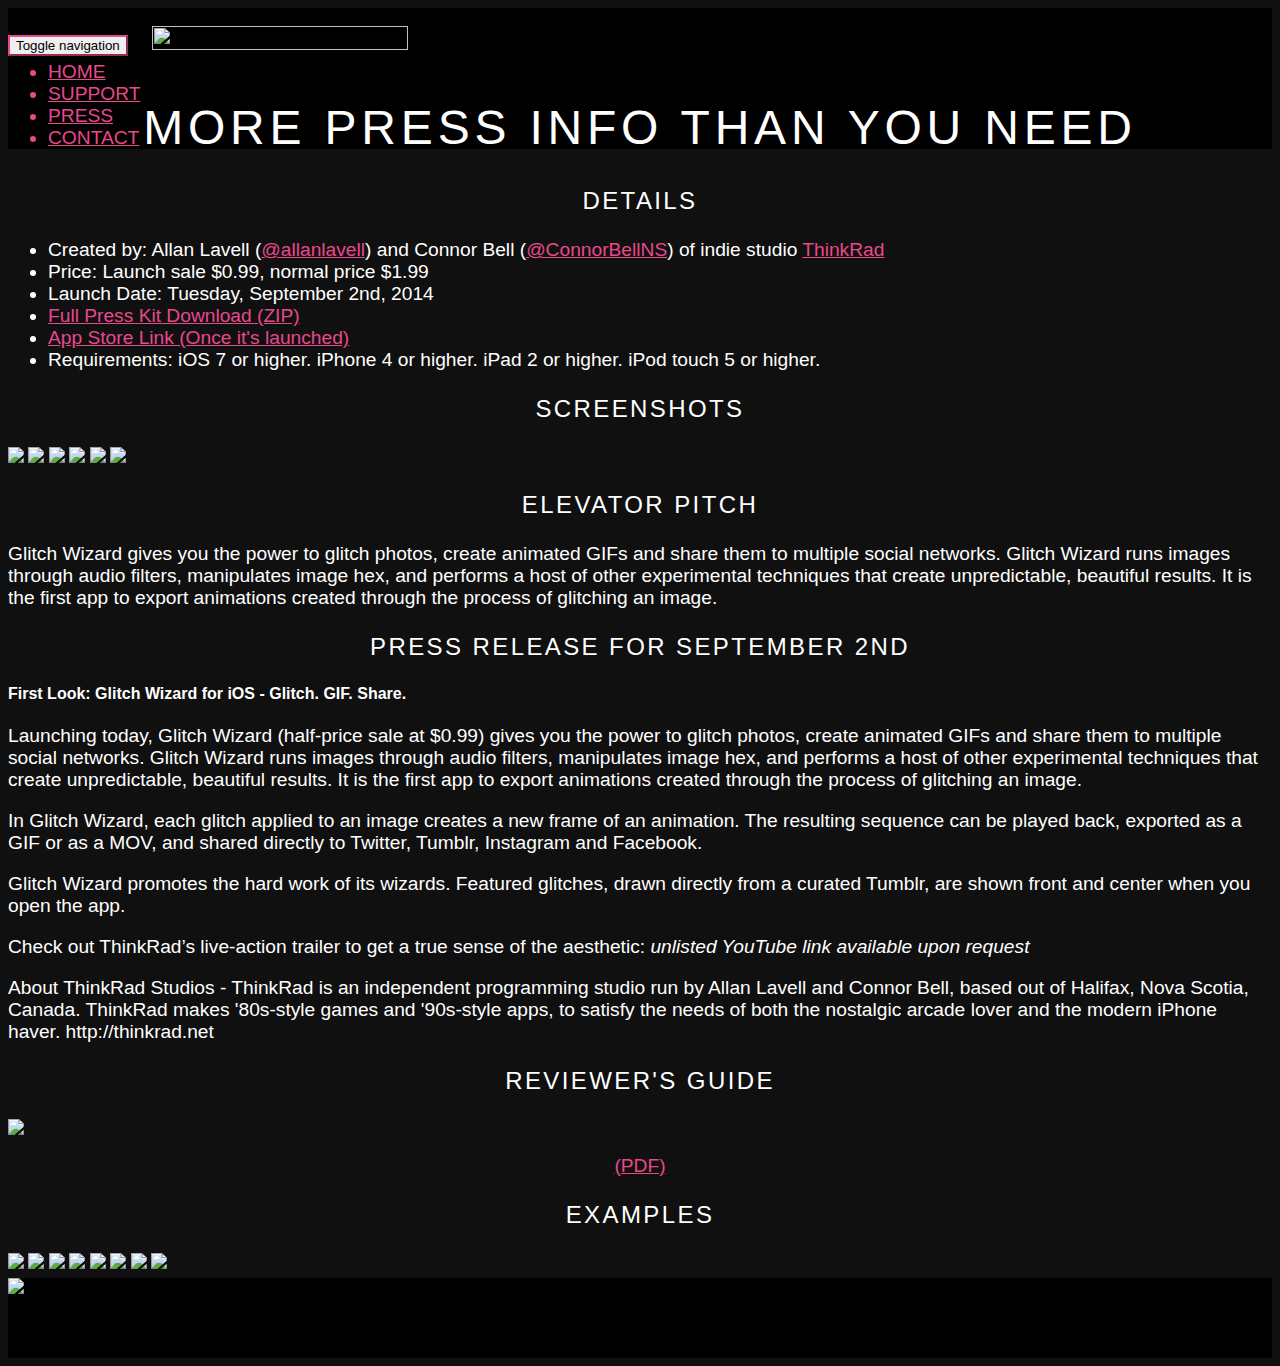
==== press/index.html @ 13896136 "Fix up support page" ====
<!DOCTYPE html>
<html lang="en">
  <head>
    <meta charset="utf-8">
    <title>Glitch Wizard</title>
    <link rel="stylesheet" href="../vendor/bootstrap/css/bootstrap.css">
    <link rel="stylesheet" href="../css/styles.css">
    <meta name="viewport" content="width=device-width, initial-scale=1, maximum-scale=1, user-scalable=no">
    
    <script>
        (function(i,s,o,g,r,a,m){i['GoogleAnalyticsObject']=r;i[r]=i[r]||function(){
        (i[r].q=i[r].q||[]).push(arguments)},i[r].l=1*new Date();a=s.createElement(o),
        m=s.getElementsByTagName(o)[0];a.async=1;a.src=g;m.parentNode.insertBefore(a,m)
        })(window,document,'script','//www.google-analytics.com/analytics.js','ga');

        ga('create', 'UA-40310827-3', 'auto');
        ga('send', 'pageview');
    </script>
  </head>

  <body>
    <header>
      <nav class="navbar navbar-default" role="navigation">
        <div class="container-fluid">
          <!-- Brand and toggle get grouped for better mobile display -->
          <div class="navbar-header">
            <button type="button" class="navbar-toggle collapsed" data-toggle="collapse" data-target="#bs-example-navbar-collapse-1">
              <span class="sr-only">Toggle navigation</span>
              <span class="icon-bar"></span>
              <span class="icon-bar"></span>
              <span class="icon-bar"></span>
            </button>
            <img id="logo" src="../images/logo.png">
          </div>

          <!-- Collect the nav links, forms, and other content for toggling -->
          <div class="collapse navbar-collapse" id="bs-example-navbar-collapse-1">     
            <ul class="nav navbar-nav navbar-right">
              <li><a href="/">Home</a></li>
              <li><a href="/support/">Support</a></li>
              <li><a href="/press/">Press</a></li>
              <li><a href="mailto:glitchwizardapp@gmail.com">Contact</a></li>
            </ul>
          </div><!-- /.navbar-collapse -->
        </div><!-- /.container-fluid -->
      </nav>
    </header>
    
    <section class="container">
      <div class="row">
        <h1>more press info than you need</h1>
        <div class="col-md-4">
          <h3>Details</h3>
          <ul>
            <li><b>Created by:</b> Allan Lavell (<a href="https://twitter.com/@allanlavell" target="_blank">@allanlavell</a>) and Connor Bell (<a href="https://twitter.com/@connorbellns" target="_blank">@ConnorBellNS</a>) of indie studio <a href="http://thinkrad.net">ThinkRad</a></li>
            <li><b>Price</b>: Launch sale $0.99, normal price $1.99</li> 
            <li><b>Launch Date</b>: Tuesday, September 2nd, 2014</li> 
            <li><b><a href="http://www.glitchwizard.com/presskit.zip">Full Press Kit Download (ZIP)</a></b> </li> 
            <li><b><a href="https://itunes.apple.com/app/id904640439">App Store Link (Once it's launched)</a></b> </li> 
            <li><b>Requirements</b>: iOS 7 or higher. iPhone 4 or higher. iPad 2 or higher. iPod touch 5 or higher. </li> 
          </ul>
          
          <h3>Screenshots</h3>
          <img class="press-screenshot" src="GlitchWizardPressKit/Screenshots/featured.jpg">
          <img class="press-screenshot" src="GlitchWizardPressKit/Screenshots/featured_closeup.jpg">
          <img class="press-screenshot" src="GlitchWizardPressKit/Screenshots/glitch.jpg">
          <img class="press-screenshot" src="GlitchWizardPressKit/Screenshots/my_glitches.jpg">
          <img class="press-screenshot" src="GlitchWizardPressKit/Screenshots/share.jpg">
          <img class="press-screenshot" src="GlitchWizardPressKit/Screenshots/iPhones.jpg">
          

      
          
        </div>
        
        
        <div class="col-md-5">          
          <h3>Elevator Pitch</h3>
          <p>Glitch Wizard gives you the power to glitch photos, create animated GIFs and share them to multiple social networks. Glitch Wizard runs images through audio filters, manipulates image hex, and performs a host of other experimental techniques that create unpredictable, beautiful results. It is the first app to export animations created through the process of glitching an image.</p>
          
          <h3>Press Release for september 2nd</h3>
          
          <h4>First Look: Glitch Wizard for iOS - Glitch. GIF. Share.</h4>
          
          <p>Launching today, Glitch Wizard (half-price sale at $0.99) gives you the power to glitch photos, create animated GIFs and share them to multiple social networks. Glitch Wizard runs images through audio filters, manipulates image hex, and performs a host of other experimental techniques that create unpredictable, beautiful results. It is the first app to export animations created through the process of glitching an image.</p>
          
          <p>In Glitch Wizard, each glitch applied to an image creates a new frame of an animation. The resulting sequence can be played back, exported as a GIF or as a MOV, and shared directly to Twitter, Tumblr, Instagram and Facebook.</p>
          
          <p>Glitch Wizard promotes the hard work of its wizards. Featured glitches, drawn directly from a curated Tumblr, are shown front and center when you open the app.</p>
          <p>Check out ThinkRad’s live-action trailer to get a true sense of the aesthetic: <em>unlisted YouTube link available upon request</em></p>
          
          <p><b>About ThinkRad Studios -</b> ThinkRad is an independent programming studio run by Allan Lavell and Connor Bell, based out of Halifax, Nova Scotia, Canada. ThinkRad makes '80s-style games and '90s-style apps, to satisfy the needs of both the nostalgic arcade lover and the modern iPhone haver. http://thinkrad.net</p>
          
          <!--
          <h3>A brief history of g wiz</h3>
          <p>Have you ever thought about how much your iPhone kind of feels like a phaser? That's all that Allan Lavell could think about after buying his first iPhone in  the summer of 2013. He coudn't stop imagining that he could shoot beams with his newfound magical device. And then he thought: what if I could?</p>
          
          <p>The original idea was to create a social network where people could take data from their phones, mash it together, and "cast" it at each other. To cast, they would have to aim their phone in the direction of another user on the network (like, actual, physical GPS-determined direction) and swipe up the screen. Veritable datamoshing phone wizards.</p>
          
          <p>Work got in the way, time pased, but the project was never totally forgotten about. In mid-December, when Allan finished his last major project at work and took the Indie Plunge™, one of the first things he did was meet up with Connor Bell to work on Glitch Wizard. Connor wrote the first version of the app in 5 minutes, with exactly one glitch: DELETE. It simply took an image represented in JPG format, and deleted random-sized chunks of information in random locations. "Ship it." He said. "Not yet," was Allan's reply.</p>
          
          <p>They both went on to do a bunch of other things. Allan made an indie arcade game, Space Race, and an indie arcade, the HALIFAXMACHINE 5005. He moved to Toronto to be part of the new media art collective Tough Guy Mountain. But the Glitch Wizard continued to haunt him, and in late April Connor flew out to Toronto to </p>-->
          
          

          

        </div>
        
        <div class="col-md-3">
          <h3>Reviewer's guide</h3>
          <a href="GlitchWizardPressKit/Articles/GlitchWizardReviewersGuide.pdf">
            <img class="centered" src="../images/reviewers_guide_thumb.jpg">
            <p class="centered-text">(PDF)</p>
          </a>
                    
          <h3>Examples</h3>
          <img class="press-screenshot" src="GlitchWizardPressKit/Examples/docpop.gif">
          <img class="press-screenshot" src="GlitchWizardPressKit/Examples/lines.gif">
          <img class="press-screenshot" src="GlitchWizardPressKit/Examples/ocean.jpg">
          <img class="press-screenshot" src="GlitchWizardPressKit/Examples/seattle.gif">
          <img class="press-screenshot" src="GlitchWizardPressKit/Examples/skatepark.jpg">
          <img class="press-screenshot" src="GlitchWizardPressKit/Examples/skull.gif">
          <img class="press-screenshot" src="GlitchWizardPressKit/Examples/toronto.JPG">
          <img class="press-screenshot" src="GlitchWizardPressKit/Examples/wizard.jpg">
        </div>
      </div>
      

    
    </section>
    
    <footer>
      <a href="http://thinkrad.net" target="_blank">
        <img id="thinkrad" class="centered" src="../images/thinkrad_logo.png">
      </a>
    </footer>

    <script src="../vendor/jquery.js"></script>
    <script src="../vendor/bootstrap/js/bootstrap.js"></script>
    <script>!function(d,s,id){var js,fjs=d.getElementsByTagName(s)[0],p=/^http:/.test(d.location)?'http':'https';if(!d.getElementById(id)){js=d.createElement(s);js.id=id;js.src=p+'://platform.twitter.com/widgets.js';fjs.parentNode.insertBefore(js,fjs);}}(document, 'script', 'twitter-wjs');</script>

  </body>
  


</html>
---- css/styles.css ----
body { 
  color: white; 
  font-family: "Avenir", Arial, sans-serif;
  font-weight: 100;
  background-color: #101010;
  height: 100%;
}

a {
  color: #e8488c;
}

a:hover {
  color: #ff0062;
  text-decoration: none;
}

header, footer {
  width: 100%;
  background-color: black;
  height: 60px;
}

footer {
  display: block;
  height: 80px;
}

.mobile-only {
  
}

.desktop-only {
  visibility:hidden;
  height:0;
}

#nav-menu {
  display: block;
  margin-left: auto;
  margin-right: 30px;
  float: right;
  font-size: 1.1em;
  word-spacing: 30px;
  text-transform: uppercase;
}

#nav-menu-button {
  margin-top: 24px;
  width: 22px;
  height:14px;
}

.navbar-nav {
  margin-top:5px;   
  font-family: "Avenir", Arial, sans-serif;
  text-transform: uppercase;
  color: #e8488c;
}

.navbar-default .navbar-nav > li > a {
  color: #e8488c;
}

.navbar-default .navbar-nav > li > a:hover {
  color: #ff0062;
}

.navbar-default .navbar-toggle {
  margin-top:10px;
  border-color: #e8488c;
}

.navbar-default .navbar-toggle:hover {
  background: black; 
}

.navbar-default .navbar-toggle:focus {
  background: black; 
}
  
.navbar-default .navbar-collapse {
  border: none; 
}

.navbar-default .navbar-toggle .icon-bar {
  background-color: #e8488c;
}

#logo {
  display: inline;
  width: 220px;
  margin-left: auto;
  margin-right: auto;
  margin-top: 18px;
  margin-left: 20px;
}

#thinkrad {
  margin-top: 5px;
  height: 75px;
}

h1, h2, h3 {
  text-transform: uppercase;
  text-align: center;
  font-weight: 100;
  letter-spacing: 0.1em;
}

h1 { 
  font-size: 1.6em;
}

h2 { 
  font-size: 1.3em;
}

h3 {
  font-size: 1.1em;
}

p {
  font-size: 1.0em;
}

blockquote {
  border-left: 0;
}

.centered {
  display: block;
  margin-left: auto;
  margin-right: auto;
}

.centered-text {
  text-align: center; 
}

#want-to-be {
  margin-top: 0;
}

#trailer {
  margin-top: 10px;
  margin-bottom: 10px;
  width: 320px;
}

#demo-phone-mobile {
  width:256px;
  margin-top:-50px;
}

#demo-phone {
  visibility: hidden;
  background-size: contain;
  -webkit-border-radius: 20px;
  -moz-border-radius: 20px;
  border-radius: 20px; 
  width: 0;
  height: 0;
}

#apple-appstore-badge {
  display: block;
  width: 230px;
  margin-top: 20px;
  margin-bottom: 20px;
}

#fullwidth-pic-start {
  display: block;
  background-image: url("../images/ocean.jpg");
  background-size: cover;
  height: 320px;
}

#fullwidth-pic-end {
  display: block;
  background-image: url("../images/docpop.gif");
  background-size: contain;
  height: 320px;
}

.glitch-gif-share-text {
  font-weight: 600;
}

.description-callout {
  font-weight:500;
}

.glitch-gif-share {
  display: block;
  background-size: contain;
  margin-left: -15px;
  padding: 0;
  width: 320px;
  height: 320px;
}

#glitch {
  background-image: url("../images/glitch.jpg");
}

#gif {
  background-image: url("../images/gif.gif");
}

#share {
  background-image: url("../images/share.jpg");
}

.support-phone {
  margin-bottom:20px; 
}

.false-info {
  text-decoration: line-through;
  font-size: 0.8em;
  color: grey;
}

.press-screenshot {
  width:80px;
}

.navbar-default {
  margin-top: 0;
  background: black;
  border: 0;
  z-index:1;
}

@media screen and (min-width:321px) {
  #fullwidth-pic-start {
    height: 500px; 
  }
  
  #fullwidth-pic-end {
    background-position: -80px;
  }
  
  .glitch-gif-share {
    margin-left: auto;
    margin-right: auto;
    -webkit-border-radius: 5px;
    -moz-border-radius: 5px;
    border-radius: 5px; 
  }
}

@media screen and (min-width: 768px) {
  #logo {
    width: 256px;
    height: 24px;
  }
  h1 {
    font-size:3em;
  }
  h2 {
    font-size:2.2em;
  }
  h3 {
    font-size:1.5em; 
  }
  #trailer {
    width:512px;
    height:287px;
  }
  p {
    font-size: 1.2em; 
  }
  li {
    font-size: 1.2em; 
  }
  #demo-phone-mobile {
    visibility: hidden;
    width: 0;
    height: 0;
  }
  #demo-phone {
    visibility: visible;
    width: 256px;
    height: 511px;
  }
}

@media screen and (min-width: 970px) {
  #want-to-be {
    margin-top: 135px;
  } 
  .desktop-only {
    visibility: visible;
    height: auto;
  }
  .mobile-only {
    visibility: hidden;
    height: 0;
  }
  #demo-phone-mobile {
    margin: 0; 
  }
}

.cf:before,
.cf:after {
    content: " "; /* 1 */
    display: table; /* 2 */
}

.cf:after {
    clear: both;
}

/**
 * For IE 6/7 only
 * Include this rule to trigger hasLayout and contain floats.
 */
.cf {
    *zoom: 1;
}
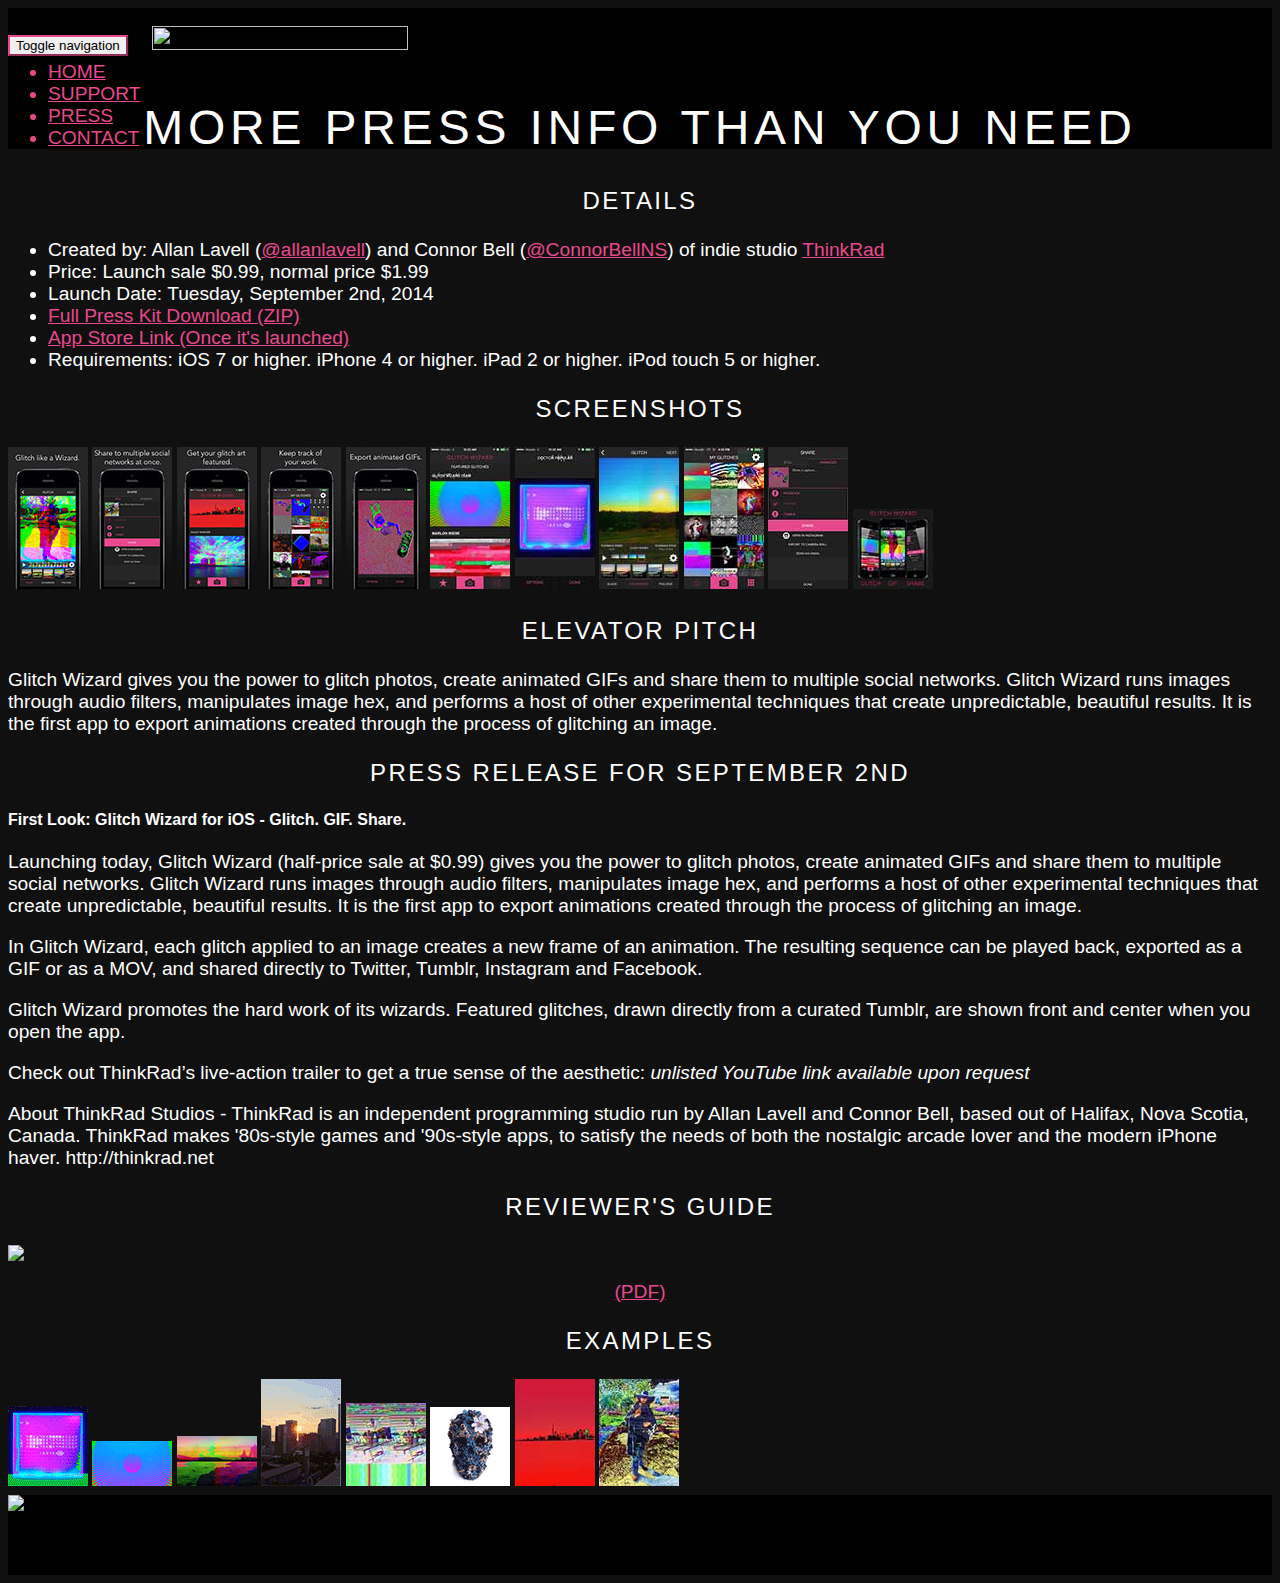
==== commit 86c0ede2: "Add extra screenshot to press kit" ====
--- a/press/index.html
+++ b/press/index.html
@@ -30,7 +30,7 @@
               <span class="icon-bar"></span>
               <span class="icon-bar"></span>
             </button>
-            <img id="logo" src="../images/logo.png">
+            <a href="/"><img id="logo" src="../images/logo.png"></a>
           </div>
 
           <!-- Collect the nav links, forms, and other content for toggling -->
@@ -61,16 +61,17 @@
           </ul>
           
           <h3>Screenshots</h3>
-          <img class="press-screenshot" src="GlitchWizardPressKit/Screenshots/featured.jpg">
-          <img class="press-screenshot" src="GlitchWizardPressKit/Screenshots/featured_closeup.jpg">
-          <img class="press-screenshot" src="GlitchWizardPressKit/Screenshots/glitch.jpg">
-          <img class="press-screenshot" src="GlitchWizardPressKit/Screenshots/my_glitches.jpg">
-          <img class="press-screenshot" src="GlitchWizardPressKit/Screenshots/share.jpg">
-          <img class="press-screenshot" src="GlitchWizardPressKit/Screenshots/iPhones.jpg">
-          
-
-      
-          
+          <a href="GlitchWizardPressKit/Screenshots/1.jpg"><img class="press-screenshot" src="Thumbs/1.jpg"></a>
+          <a href="GlitchWizardPressKit/Screenshots/2.jpg"><img class="press-screenshot" src="Thumbs/2.jpg"></a>
+          <a href="GlitchWizardPressKit/Screenshots/3.jpg"><img class="press-screenshot" src="Thumbs/3.jpg"></a>
+          <a href="GlitchWizardPressKit/Screenshots/4.jpg"><img class="press-screenshot" src="Thumbs/4.jpg"></a>
+          <a href="GlitchWizardPressKit/Screenshots/5.jpg"><img class="press-screenshot" src="Thumbs/5.jpg"></a>
+          <a href="GlitchWizardPressKit/Screenshots/featured.jpg"><img class="press-screenshot" src="Thumbs/featured.jpg"></a>
+          <a href="GlitchWizardPressKit/Screenshots/featured_closeup.jpg"><img class="press-screenshot" src="Thumbs/featured_closeup.jpg"></a>
+          <a href="GlitchWizardPressKit/Screenshots/glitch.jpg"><img class="press-screenshot" src="Thumbs/glitch.jpg"></a>
+          <a href="GlitchWizardPressKit/Screenshots/my_glitches.jpg"><img class="press-screenshot" src="Thumbs/my_glitches.jpg"></a>
+          <a href="GlitchWizardPressKit/Screenshots/share.jpg"><img class="press-screenshot" src="Thumbs/share.jpg"></a>
+          <a href="GlitchWizardPressKit/Screenshots/iPhones.jpg"><img class="press-screenshot" src="Thumbs/iPhones.jpg"></a> 
         </div>
         
         
@@ -115,14 +116,14 @@
           </a>
                     
           <h3>Examples</h3>
-          <img class="press-screenshot" src="GlitchWizardPressKit/Examples/docpop.gif">
-          <img class="press-screenshot" src="GlitchWizardPressKit/Examples/lines.gif">
-          <img class="press-screenshot" src="GlitchWizardPressKit/Examples/ocean.jpg">
-          <img class="press-screenshot" src="GlitchWizardPressKit/Examples/seattle.gif">
-          <img class="press-screenshot" src="GlitchWizardPressKit/Examples/skatepark.jpg">
-          <img class="press-screenshot" src="GlitchWizardPressKit/Examples/skull.gif">
-          <img class="press-screenshot" src="GlitchWizardPressKit/Examples/toronto.JPG">
-          <img class="press-screenshot" src="GlitchWizardPressKit/Examples/wizard.jpg">
+          <a href="GlitchWizardPressKit/Examples/docpop.gif"><img class="press-screenshot" src="Thumbs/docpop.gif"></a>
+          <a href="GlitchWizardPressKit/Examples/lines.gif"><img class="press-screenshot" src="Thumbs/lines.gif"></a>
+          <a href="GlitchWizardPressKit/Examples/ocean.jpg"><img class="press-screenshot" src="Thumbs/ocean.jpg"></a>
+          <a href="GlitchWizardPressKit/Examples/seattle.gif"><img class="press-screenshot" src="Thumbs/seattle.gif"></a>
+          <a href="GlitchWizardPressKit/Examples/skatepark.jpg"><img class="press-screenshot" src="Thumbs/skatepark.jpg"></a>
+          <a href="GlitchWizardPressKit/Examples/skull.gif"><img class="press-screenshot" src="Thumbs/skull.gif"></a>
+          <a href="GlitchWizardPressKit/Examples/toronto.JPG"><img class="press-screenshot" src="Thumbs/toronto.jpg"></a>
+          <a href="GlitchWizardPressKit/Examples/wizard.jpg"><img class="press-screenshot" src="Thumbs/wizard.jpg"></a>
         </div>
       </div>
       
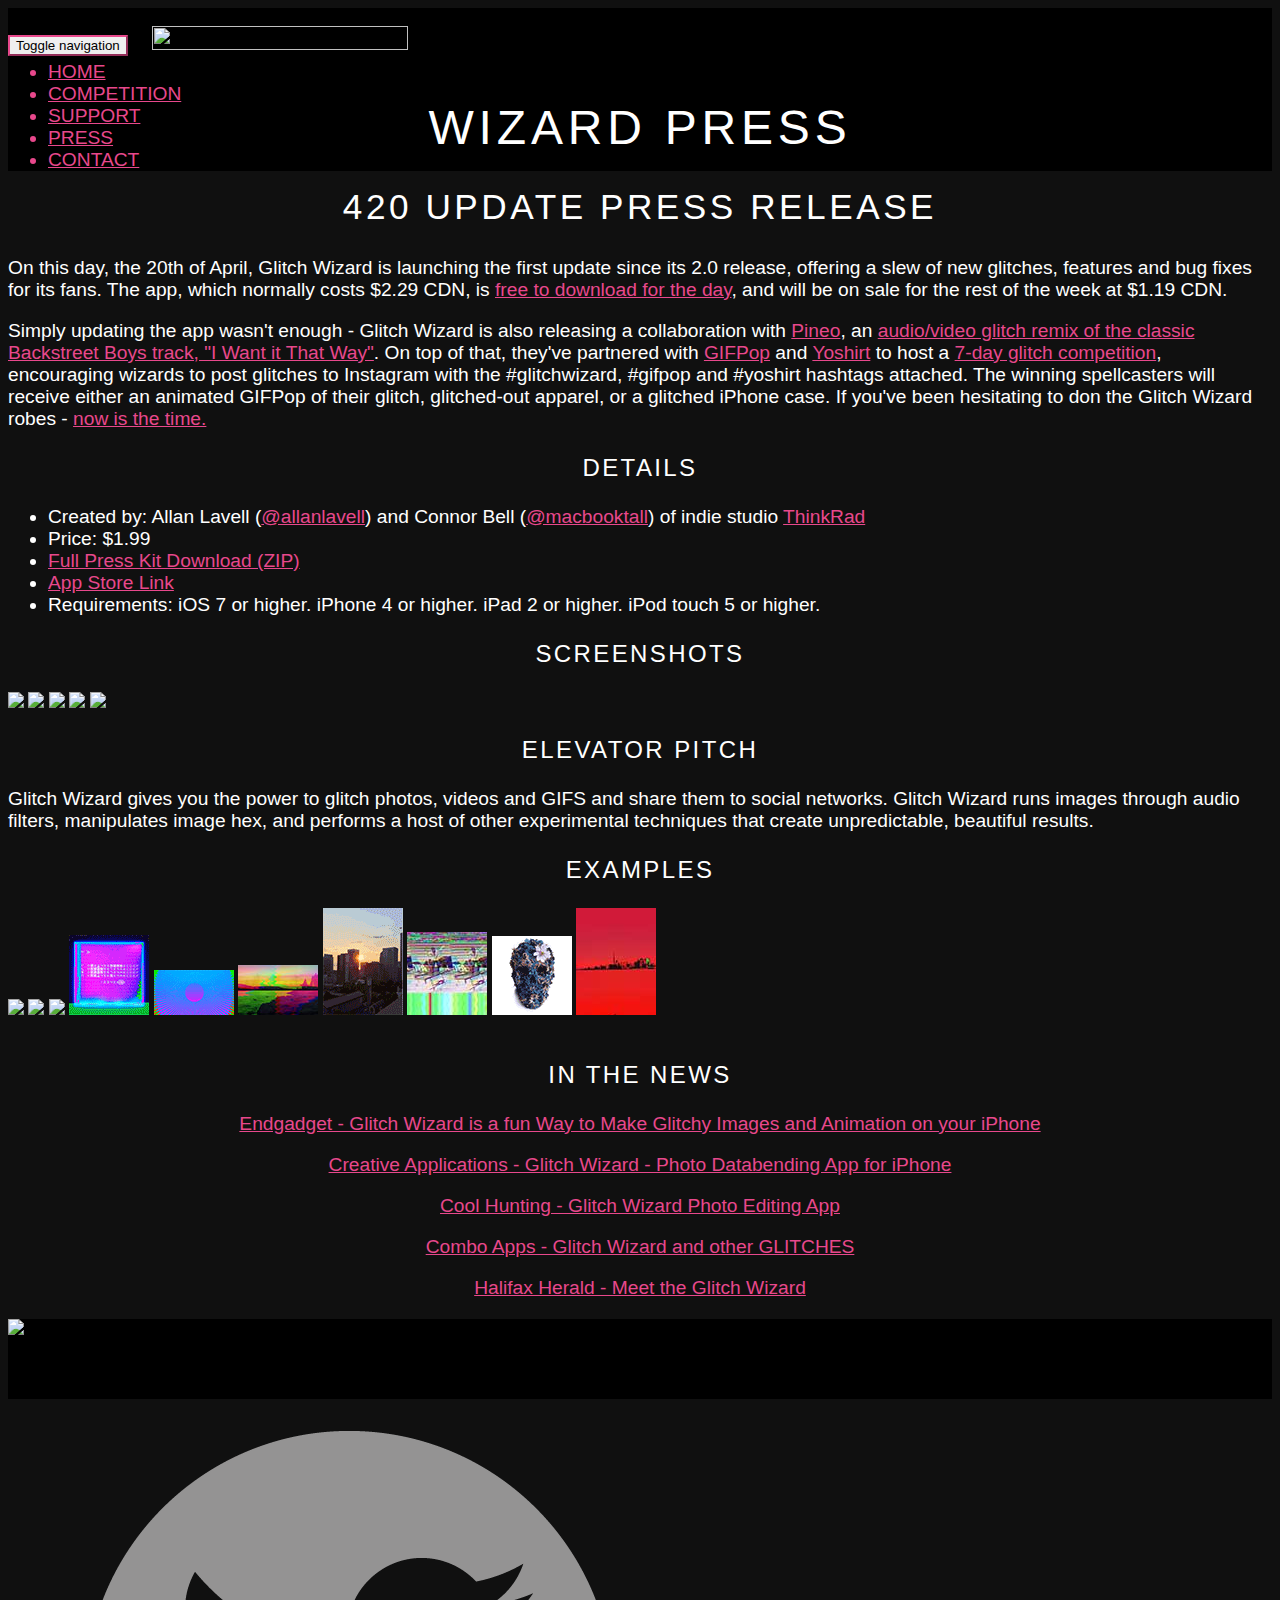
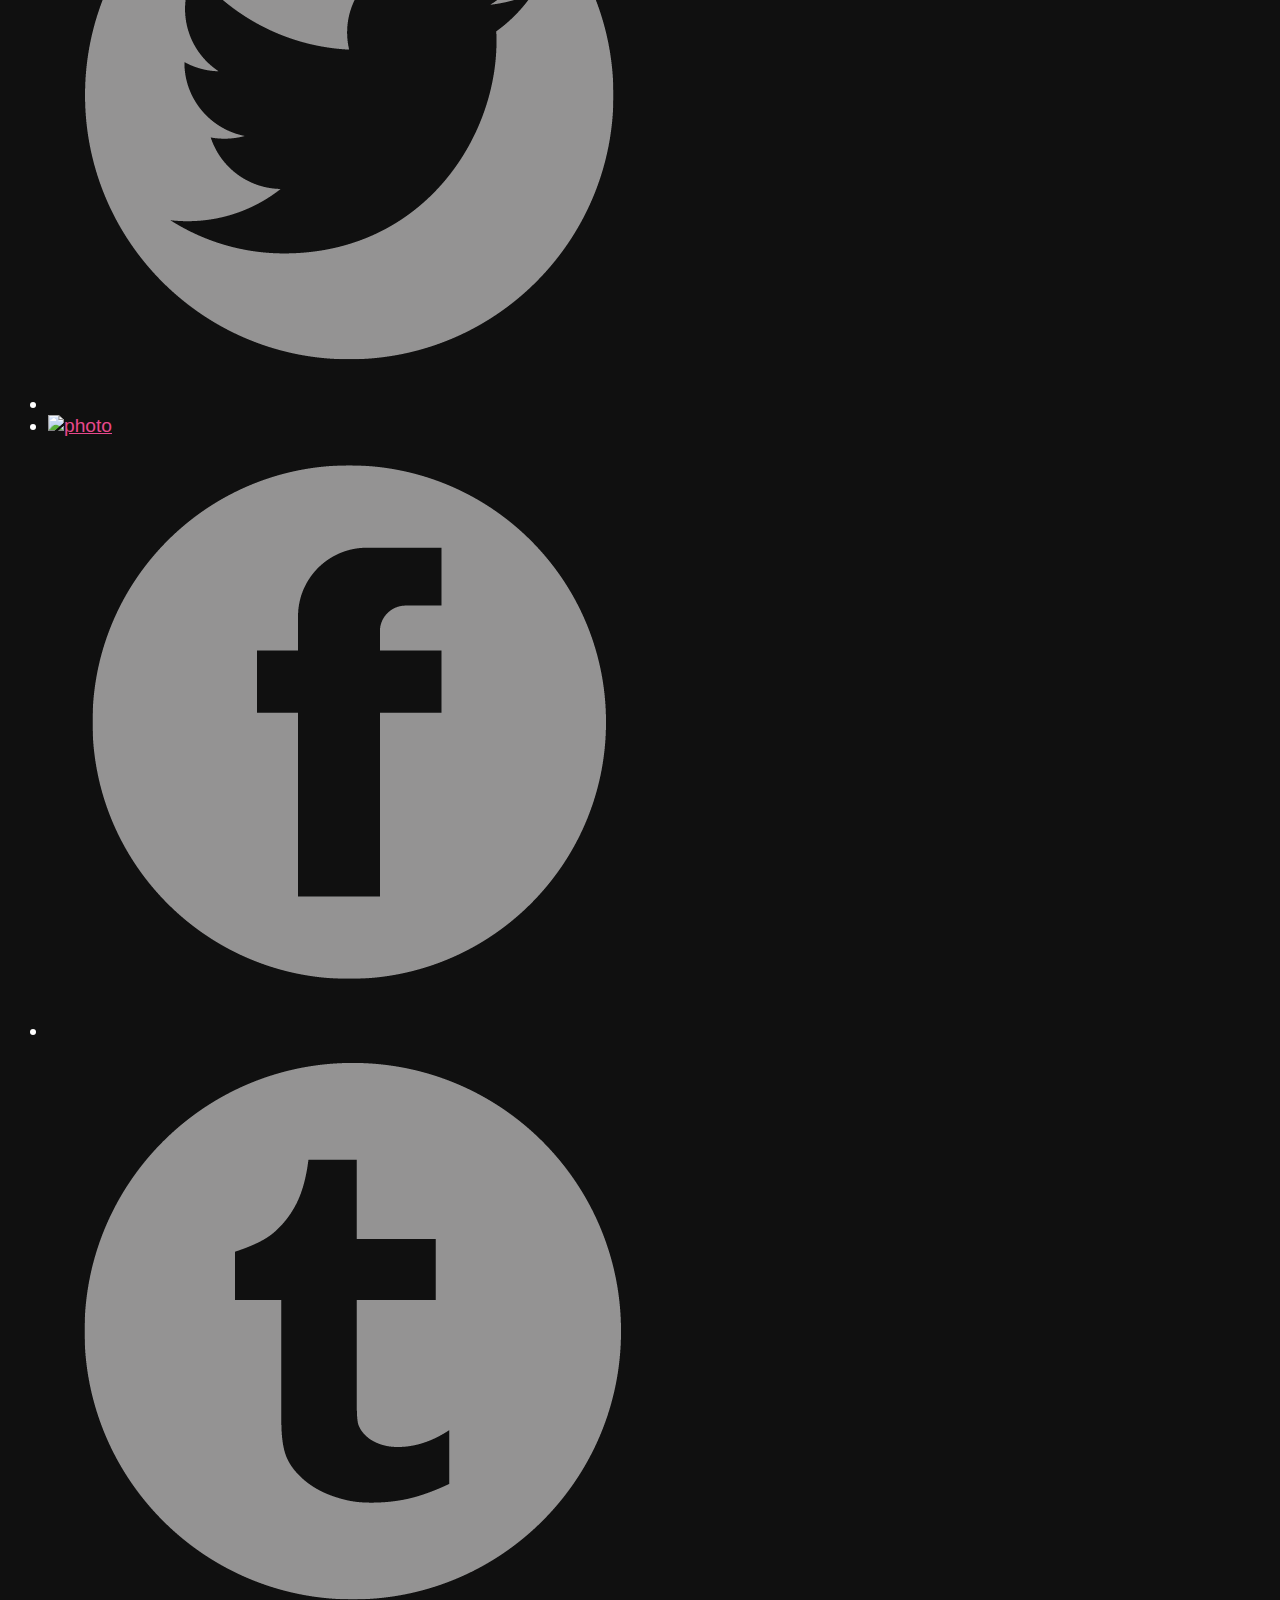
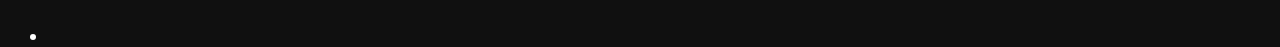
==== commit 8de5ddd0: "420 page" ====
--- a/press/index.html
+++ b/press/index.html
@@ -36,7 +36,8 @@
           <!-- Collect the nav links, forms, and other content for toggling -->
           <div class="collapse navbar-collapse" id="bs-example-navbar-collapse-1">     
             <ul class="nav navbar-nav navbar-right">
-              <li><a href="/">Home</a></li>
+              <li><a href="/420/">Home</a></li>
+              <li><a href="/competition/">Competition</a></li>
               <li><a href="/support/">Support</a></li>
               <li><a href="/press/">Press</a></li>
               <li><a href="mailto:glitchwizardapp@gmail.com">Contact</a></li>
@@ -47,75 +48,53 @@
     </header>
     
     <section class="container">
+     
       <div class="row">
-        <h1>more press info than you need</h1>
+        <h1>WIZARD PRESS</h1>
+        <div class="col-md-2"></div>
+        <div class="col-md-8">
+          <h2>420 Update Press Release</h2>
+          <p>On this day, the 20th of April, Glitch Wizard is launching the first update since its 2.0 release, offering a slew of new glitches, features and bug fixes for its fans. The app, which normally costs $2.29 CDN, is <a href="https://itunes.apple.com/app/id904640439" target="_blank">free to download for the day</a>, and will be on sale for the rest of the week at $1.19 CDN.</p> 
+          
+          <p>Simply updating the app wasn't enough - Glitch Wizard is also releasing a collaboration with <a href="https://soundcloud.com/mitchell_pineo" target="_blank">Pineo</a>, an <a href="https://vimeo.com/glitchwizard/bsbremix" target="_blank">audio/video glitch remix of the classic Backstreet Boys track, "I Want it That Way"</a>. On top of that, they've partnered with <a href="http://gifpop.io" target="_blank">GIFPop</a> and <a href="http://yoshirt.com" target="_blank">Yoshirt</a> to host a <a href="http://www.glitchwizard.com/competition/">7-day glitch competition</a>, encouraging wizards to post glitches to Instagram with the <b>#glitchwizard</b>, <b>#gifpop</b> and <b>#yoshirt</b> hashtags attached. The winning spellcasters will receive either an animated GIFPop of their glitch, glitched-out apparel, or a glitched iPhone case. If you've been hesitating to don the Glitch Wizard robes - <a href="https://itunes.apple.com/app/id904640439" target="_blank">now is the time.</a></p>
+          
+        </div>
+        <div class="col-md-2"></div>
+      </div>
+      <div class="row">
+        <div class="col-md-2"></div>
         <div class="col-md-4">
           <h3>Details</h3>
           <ul>
-            <li><b>Created by:</b> Allan Lavell (<a href="https://twitter.com/@allanlavell" target="_blank">@allanlavell</a>) and Connor Bell (<a href="https://twitter.com/@connorbellns" target="_blank">@ConnorBellNS</a>) of indie studio <a href="http://thinkrad.net">ThinkRad</a></li>
-            <li><b>Price</b>: Launch sale $0.99, normal price $1.99</li> 
-            <li><b>Launch Date</b>: Tuesday, September 2nd, 2014</li> 
+            <li><b>Created by:</b> Allan Lavell (<a href="https://twitter.com/@allanlavell" target="_blank">@allanlavell</a>) and Connor Bell (<a href="https://twitter.com/@macbooktall" target="_blank">@macbooktall</a>) of indie studio <a href="http://thinkrad.net">ThinkRad</a></li>
+            <li><b>Price</b>: $1.99</li> 
             <li><b><a href="http://www.glitchwizard.com/presskit.zip">Full Press Kit Download (ZIP)</a></b> </li> 
-            <li><b><a href="https://itunes.apple.com/app/id904640439">App Store Link (Once it's launched)</a></b> </li> 
+            <li><b><a href="https://itunes.apple.com/app/id904640439">App Store Link</a></b> </li> 
             <li><b>Requirements</b>: iOS 7 or higher. iPhone 4 or higher. iPad 2 or higher. iPod touch 5 or higher. </li> 
           </ul>
+        </div>
           
+       <div class="col-md-5">
           <h3>Screenshots</h3>
-          <a href="GlitchWizardPressKit/Screenshots/1.jpg"><img class="press-screenshot" src="Thumbs/1.jpg"></a>
-          <a href="GlitchWizardPressKit/Screenshots/2.jpg"><img class="press-screenshot" src="Thumbs/2.jpg"></a>
-          <a href="GlitchWizardPressKit/Screenshots/3.jpg"><img class="press-screenshot" src="Thumbs/3.jpg"></a>
-          <a href="GlitchWizardPressKit/Screenshots/4.jpg"><img class="press-screenshot" src="Thumbs/4.jpg"></a>
-          <a href="GlitchWizardPressKit/Screenshots/5.jpg"><img class="press-screenshot" src="Thumbs/5.jpg"></a>
-          <a href="GlitchWizardPressKit/Screenshots/featured.jpg"><img class="press-screenshot" src="Thumbs/featured.jpg"></a>
-          <a href="GlitchWizardPressKit/Screenshots/featured_closeup.jpg"><img class="press-screenshot" src="Thumbs/featured_closeup.jpg"></a>
-          <a href="GlitchWizardPressKit/Screenshots/glitch.jpg"><img class="press-screenshot" src="Thumbs/glitch.jpg"></a>
-          <a href="GlitchWizardPressKit/Screenshots/my_glitches.jpg"><img class="press-screenshot" src="Thumbs/my_glitches.jpg"></a>
-          <a href="GlitchWizardPressKit/Screenshots/share.jpg"><img class="press-screenshot" src="Thumbs/share.jpg"></a>
-          <a href="GlitchWizardPressKit/Screenshots/iPhones.jpg"><img class="press-screenshot" src="Thumbs/iPhones.jpg"></a> 
+          <a href="GlitchWizardPressKit/Screenshots/6_0.jpg"><img class="press-screenshot" src="GlitchWizardPressKit/Screenshots/6_0.jpg"></a>
+          <a href="GlitchWizardPressKit/Screenshots/6_1.jpg"><img class="press-screenshot" src="GlitchWizardPressKit/Screenshots/6_1.jpg"></a>
+          <a href="GlitchWizardPressKit/Screenshots/6_2.jpg"><img class="press-screenshot" src="GlitchWizardPressKit/Screenshots/6_2.jpg"></a>
+          <a href="GlitchWizardPressKit/Screenshots/6_3.jpg"><img class="press-screenshot" src="GlitchWizardPressKit/Screenshots/6_3.jpg"></a>
+          <a href="GlitchWizardPressKit/Screenshots/6_4.jpg"><img class="press-screenshot" src="GlitchWizardPressKit/Screenshots/6_4.jpg"></a>
         </div>
+      </div>
         
-        
-        <div class="col-md-5">          
+      <div class="row">  
+       <div class="col-md-2"></div>
+        <div class="col-md-4">          
           <h3>Elevator Pitch</h3>
-          <p>Glitch Wizard gives you the power to glitch photos, create animated GIFs and share them to multiple social networks. Glitch Wizard runs images through audio filters, manipulates image hex, and performs a host of other experimental techniques that create unpredictable, beautiful results. It is the first app to export animations created through the process of glitching an image.</p>
-          
-          <h3>Press Release for september 2nd</h3>
-          
-          <h4>First Look: Glitch Wizard for iOS - Glitch. GIF. Share.</h4>
-          
-          <p>Launching today, Glitch Wizard (half-price sale at $0.99) gives you the power to glitch photos, create animated GIFs and share them to multiple social networks. Glitch Wizard runs images through audio filters, manipulates image hex, and performs a host of other experimental techniques that create unpredictable, beautiful results. It is the first app to export animations created through the process of glitching an image.</p>
-          
-          <p>In Glitch Wizard, each glitch applied to an image creates a new frame of an animation. The resulting sequence can be played back, exported as a GIF or as a MOV, and shared directly to Twitter, Tumblr, Instagram and Facebook.</p>
-          
-          <p>Glitch Wizard promotes the hard work of its wizards. Featured glitches, drawn directly from a curated Tumblr, are shown front and center when you open the app.</p>
-          <p>Check out ThinkRad’s live-action trailer to get a true sense of the aesthetic: <em>unlisted YouTube link available upon request</em></p>
-          
-          <p><b>About ThinkRad Studios -</b> ThinkRad is an independent programming studio run by Allan Lavell and Connor Bell, based out of Halifax, Nova Scotia, Canada. ThinkRad makes '80s-style games and '90s-style apps, to satisfy the needs of both the nostalgic arcade lover and the modern iPhone haver. http://thinkrad.net</p>
-          
-          <!--
-          <h3>A brief history of g wiz</h3>
-          <p>Have you ever thought about how much your iPhone kind of feels like a phaser? That's all that Allan Lavell could think about after buying his first iPhone in  the summer of 2013. He coudn't stop imagining that he could shoot beams with his newfound magical device. And then he thought: what if I could?</p>
-          
-          <p>The original idea was to create a social network where people could take data from their phones, mash it together, and "cast" it at each other. To cast, they would have to aim their phone in the direction of another user on the network (like, actual, physical GPS-determined direction) and swipe up the screen. Veritable datamoshing phone wizards.</p>
-          
-          <p>Work got in the way, time pased, but the project was never totally forgotten about. In mid-December, when Allan finished his last major project at work and took the Indie Plunge™, one of the first things he did was meet up with Connor Bell to work on Glitch Wizard. Connor wrote the first version of the app in 5 minutes, with exactly one glitch: DELETE. It simply took an image represented in JPG format, and deleted random-sized chunks of information in random locations. "Ship it." He said. "Not yet," was Allan's reply.</p>
-          
-          <p>They both went on to do a bunch of other things. Allan made an indie arcade game, Space Race, and an indie arcade, the HALIFAXMACHINE 5005. He moved to Toronto to be part of the new media art collective Tough Guy Mountain. But the Glitch Wizard continued to haunt him, and in late April Connor flew out to Toronto to </p>-->
-          
-          
-
-          
-
+          <p>Glitch Wizard gives you the power to glitch photos, videos and GIFS and share them to social networks. Glitch Wizard runs images through audio filters, manipulates image hex, and performs a host of other experimental techniques that create unpredictable, beautiful results.</p>
         </div>
-        
-        <div class="col-md-3">
-          <h3>Reviewer's guide</h3>
-          <a href="GlitchWizardPressKit/Articles/GlitchWizardReviewersGuide.pdf">
-            <img class="centered" src="../images/reviewers_guide_thumb.jpg">
-            <p class="centered-text">(PDF)</p>
-          </a>
-                    
+        <div class="col-md-5">
           <h3>Examples</h3>
+          <a href="GlitchWizardPressKit/Examples/internet.gif"><img class="press-screenshot" src="GlitchWizardPressKit/Examples/internet.gif"></a>
+          <a href="GlitchWizardPressKit/Examples/badbadnotgood.gif"><img class="press-screenshot" src="GlitchWizardPressKit/Examples/badbadnotgood.gif"></a>
+          <a href="GlitchWizardPressKit/Examples/pkmn.gif"><img class="press-screenshot" src="GlitchWizardPressKit/Examples/pkmn.gif"></a>
           <a href="GlitchWizardPressKit/Examples/docpop.gif"><img class="press-screenshot" src="Thumbs/docpop.gif"></a>
           <a href="GlitchWizardPressKit/Examples/lines.gif"><img class="press-screenshot" src="Thumbs/lines.gif"></a>
           <a href="GlitchWizardPressKit/Examples/ocean.jpg"><img class="press-screenshot" src="Thumbs/ocean.jpg"></a>
@@ -123,18 +102,52 @@
           <a href="GlitchWizardPressKit/Examples/skatepark.jpg"><img class="press-screenshot" src="Thumbs/skatepark.jpg"></a>
           <a href="GlitchWizardPressKit/Examples/skull.gif"><img class="press-screenshot" src="Thumbs/skull.gif"></a>
           <a href="GlitchWizardPressKit/Examples/toronto.JPG"><img class="press-screenshot" src="Thumbs/toronto.jpg"></a>
-          <a href="GlitchWizardPressKit/Examples/wizard.jpg"><img class="press-screenshot" src="Thumbs/wizard.jpg"></a>
         </div>
+        <div class="col-md-3"></div>
       </div>
       
+      <br/>
+      
+      <div class="row">
+        <div class="col-md-2"></div>
+        <div class="col-md-8">
+          <h3>In the News</h3>
+          <p class="centered-text"><a href="http://www.engadget.com/2014/09/05/glitch-wizard-is-a-fun-way-to-make-glitchy-images-and-animation/" target="_blank">Endgadget - Glitch Wizard is a fun Way to Make Glitchy Images and Animation on your iPhone</a></p>
+          <p class="centered-text"><a href="http://www.creativeapplications.net/news/glitch-wizard-photo-databending-app-for-iphone/" target="_blank">Creative Applications - Glitch Wizard - Photo Databending App for iPhone</a></p>
+          <p class="centered-text"><a href="http://www.coolhunting.com/tech/glitch-wizard-photo-app" target="_blank">Cool Hunting - Glitch Wizard Photo Editing App</a></p>
+          <p class="centered-text"><a href="http://ashcroft54.com/2014/09/02/combo-appsglitch-wizard-and-other-glitches/" target="_blank">Combo Apps - Glitch Wizard and other GLITCHES </a></p>
+          <p class="centered-text"><a href="http://thechronicleherald.ca/community/halifax/1238132-meet-the-glitch-wizard" target="_blank">Halifax Herald - Meet the Glitch Wizard</a></p>
 
+        </div>
+        <div class="col-md-2"></div>
+      </div>
     
     </section>
     
-    <footer>
-      <a href="http://thinkrad.net" target="_blank">
-        <img id="thinkrad" class="centered" src="../images/thinkrad_logo.png">
-      </a>
+     <footer>
+<a href="http://thinkrad.net" target="_blank"><img id="thinkrad" class="centered" src="../images/thinkrad_logo.png"></a>
+      
+      <nav class="social-nav"> 
+        <ul>
+          <li> 
+            <a target="_blank" href="https://twitter.com/glitchwizard"> 
+            <img class="social" src="../images/twitter-01.png" alt="photo"/></a>
+          </li>
+          <li> 
+            <a target="_blank" href="https://instagram.com/glitchwizardapp"> 
+            <img class="social" src="../images/InstantGrams.png" alt="photo"/></a>
+          </li>
+          <li> 
+            <a target="_blank" href="https://www.facebook.com/glitchwizardapp?ref=br_tf">
+            <img class="social" src="../images/facebook-01.png" alt="photo"/></a>
+          </li>
+          <li> 
+            <a target="_blank" href="http://glitchwizardapp.tumblr.com/"> 
+            <img class="social" src="../images/tumblr-01.png" alt="photo"/></a>
+          </li>
+
+        </ul>       
+       </nav>
     </footer>
 
     <script src="../vendor/jquery.js"></script>
